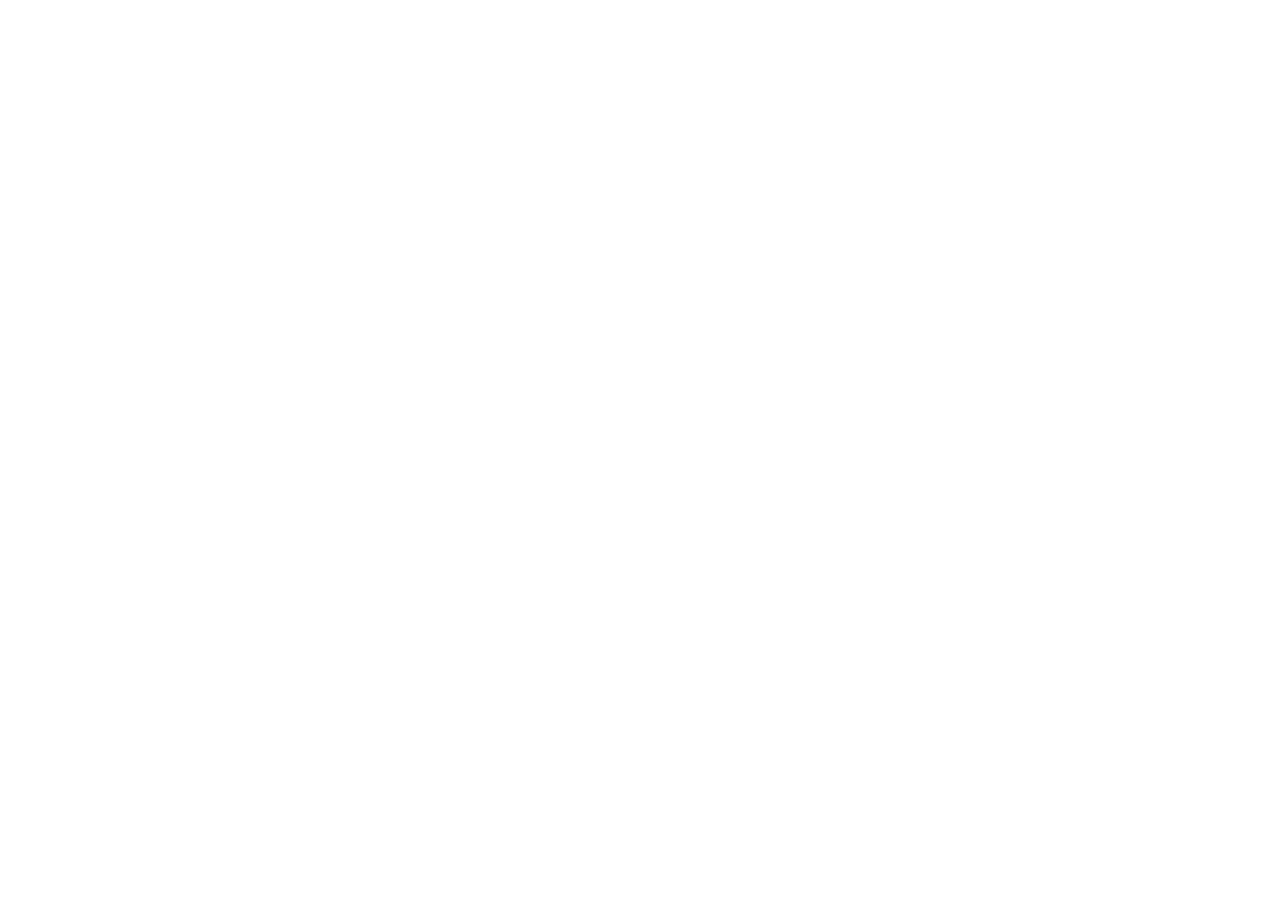
==== index.html @ d8deb010 "ok" ====
<!doctype html>
<html lang="en">
  <head>
    <!-- Required meta tags -->
    <meta charset="utf-8">
    <meta name="viewport" content="width=device-width, initial-scale=1, shrink-to-fit=no">

    <!-- Bootstrap CSS -->
    <link rel="stylesheet" href="./css/bootstrap.min (1).css">

    <title>ProDoc</title>
  </head>
  <body>
    <div class="container">

        <div>
            <!-- Josh NAVBAR  -->
            <div data-url="./home/navbar.html"></div>
            <!-- Charles Main Page -->
            <div data-url="./home/1welcome.html"></div>
            <!-- Rayson Info Bar -->
            <div data-url="./home/services.html"></div>
            <!-- Jerry 2nd Page -->
            <div data-url="./home/2benefits.html"></div>
            <!-- Michael Departments -->
            <div data-url="./home/departments.html"></div>
            <!-- Antony Testimony -->
            <div data-url="./home/3testimony.html"></div>
            <!-- Keaton List of Doctors -->
            <div data-url="./home/doctors.html"></div>
        </div>

    </div>

    <!-- Optional JavaScript -->
    <!-- jQuery first, then Popper.js, then Bootstrap JS -->
    <script src="https://code.jquery.com/jquery-3.3.1.min.js"></script>
    <script src="https://cdnjs.cloudflare.com/ajax/libs/popper.js/1.14.7/umd/popper.min.js" integrity="sha384-UO2eT0CpHqdSJQ6hJty5KVphtPhzWj9WO1clHTMGa3JDZwrnQq4sF86dIHNDz0W1" crossorigin="anonymous"></script>
    <script src="https://stackpath.bootstrapcdn.com/bootstrap/4.3.1/js/bootstrap.min.js" integrity="sha384-JjSmVgyd0p3pXB1rRibZUAYoIIy6OrQ6VrjIEaFf/nJGzIxFDsf4x0xIM+B07jRM" crossorigin="anonymous"></script>
    <script src="./js/script.js"></script>
  </body>
</html>
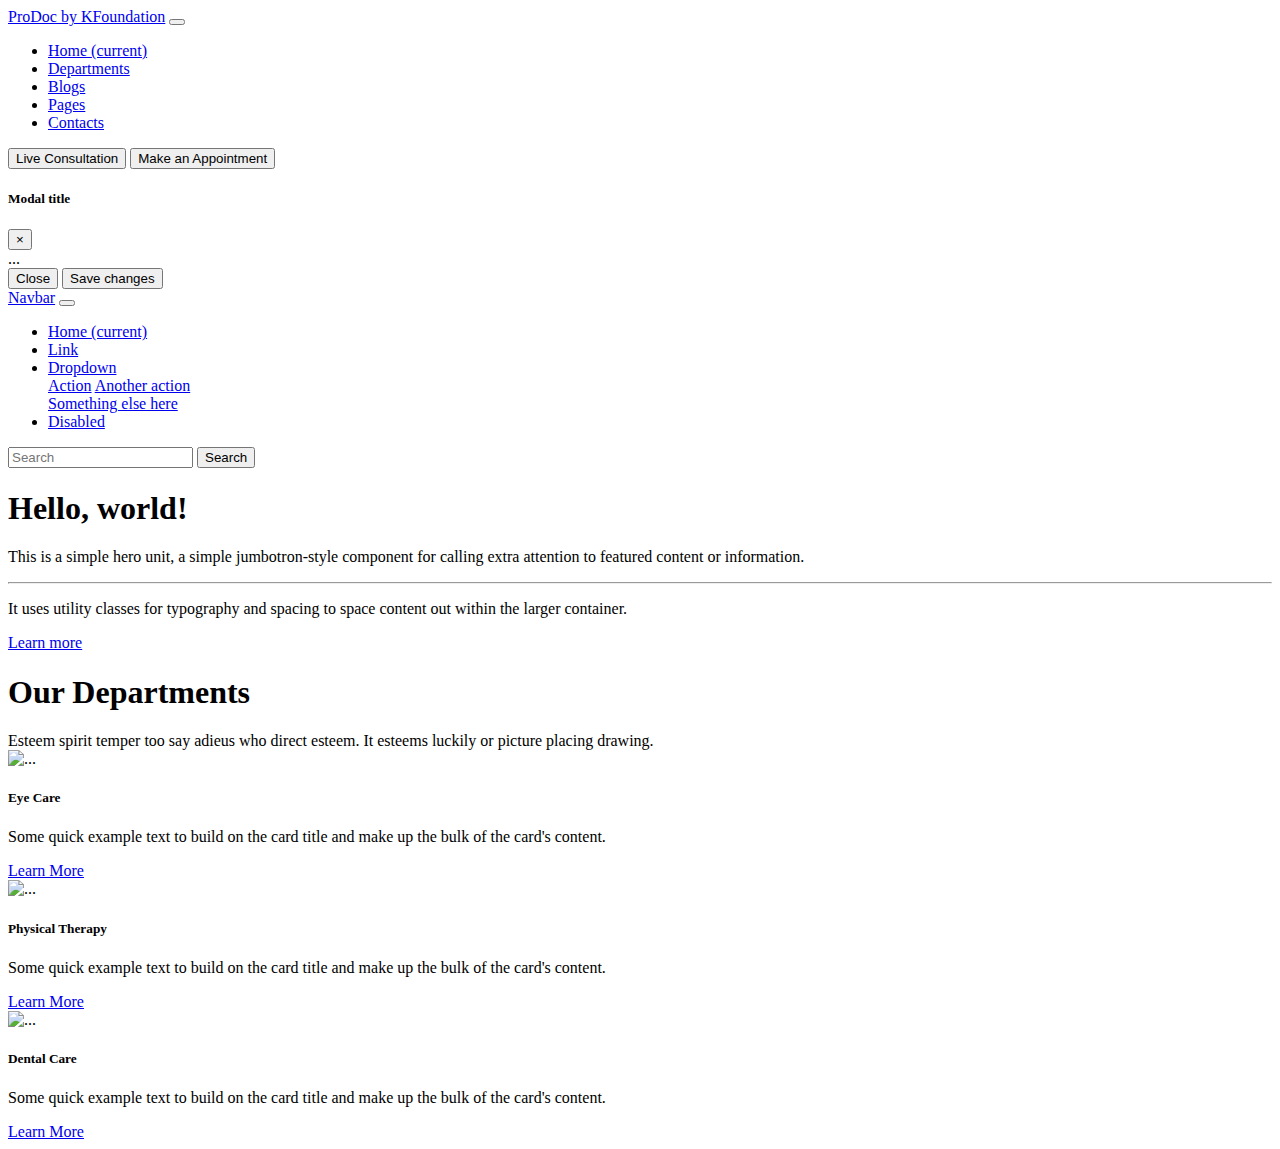
==== commit 78ec0b1b: "modify navbar" ====
--- a/index.html
+++ b/index.html
@@ -1,42 +1,53 @@
 <!doctype html>
 <html lang="en">
-  <head>
-    <!-- Required meta tags -->
-    <meta charset="utf-8">
-    <meta name="viewport" content="width=device-width, initial-scale=1, shrink-to-fit=no">
 
-    <!-- Bootstrap CSS -->
-    <link rel="stylesheet" href="./css/bootstrap.min (1).css">
+<head>
+  <!-- Required meta tags -->
+  <meta charset="utf-8">
+  <meta name="viewport" content="width=device-width, initial-scale=1, shrink-to-fit=no">
 
-    <title>ProDoc</title>
-  </head>
-  <body>
-    <div class="container">
+  <!-- Bootstrap CSS -->
+  <link rel="stylesheet" href="./css/bootstrap.min (1).css">
 
-        <div>
-            <!-- Josh NAVBAR  -->
-            <div data-url="./home/navbar.html"></div>
-            <!-- Charles Main Page -->
-            <div data-url="./home/1welcome.html"></div>
-            <!-- Rayson Info Bar -->
-            <div data-url="./home/services.html"></div>
-            <!-- Jerry 2nd Page -->
-            <div data-url="./home/2benefits.html"></div>
-            <!-- Michael Departments -->
-            <div data-url="./home/departments.html"></div>
-            <!-- Antony Testimony -->
-            <div data-url="./home/3testimony.html"></div>
-            <!-- Keaton List of Doctors -->
-            <div data-url="./home/doctors.html"></div>
-        </div>
+  <title>ProDoc|KFoundation</title>
+</head>
 
+<body>
+  <div class="container">
+
+    <div>
+      <!-- Josh Navigation Bar  -->
+      <div data-url="./home/navbar.html"></div>
+      <!-- Charles Main Welcome Page -->
+      <div data-url="./home/welcome.html"></div>
+      <!-- Rayson Provided Services -->
+      <div data-url="./home/services.html"></div>
+      <!-- Jerry Benefits -->
+      <div data-url="./home/benefits.html"></div>
+      <!-- Michael Departments -->
+      <div data-url="./home/departments.html"></div>
+      <!-- Antony Testimonies -->
+      <div data-url="./home/testimonies.html"></div>
+      <!-- Keaton Doctors List -->
+      <div data-url="./home/doctors.html"></div>
+      <!-- Keaton About -->
+      <div data-url="./home/about.html"></div>
     </div>
 
-    <!-- Optional JavaScript -->
-    <!-- jQuery first, then Popper.js, then Bootstrap JS -->
-    <script src="https://code.jquery.com/jquery-3.3.1.min.js"></script>
-    <script src="https://cdnjs.cloudflare.com/ajax/libs/popper.js/1.14.7/umd/popper.min.js" integrity="sha384-UO2eT0CpHqdSJQ6hJty5KVphtPhzWj9WO1clHTMGa3JDZwrnQq4sF86dIHNDz0W1" crossorigin="anonymous"></script>
-    <script src="https://stackpath.bootstrapcdn.com/bootstrap/4.3.1/js/bootstrap.min.js" integrity="sha384-JjSmVgyd0p3pXB1rRibZUAYoIIy6OrQ6VrjIEaFf/nJGzIxFDsf4x0xIM+B07jRM" crossorigin="anonymous"></script>
-    <script src="./js/script.js"></script>
-  </body>
+
+
+
+
+  <!-- Optional JavaScript -->
+  <!-- jQuery first, then Popper.js, then Bootstrap JS -->
+  <script src="https://code.jquery.com/jquery-3.3.1.min.js"></script>
+  <script src="https://cdnjs.cloudflare.com/ajax/libs/popper.js/1.14.7/umd/popper.min.js"
+    integrity="sha384-UO2eT0CpHqdSJQ6hJty5KVphtPhzWj9WO1clHTMGa3JDZwrnQq4sF86dIHNDz0W1" crossorigin="anonymous">
+  </script>
+  <script src="https://stackpath.bootst4rapcdn.com/bootstrap/4.3.1/js/bootstrap.min.js"
+    integrity="sha384-JjSmVgyd0p3pXB1rRibZUAYoIIy6OrQ6VrjIEaFf/nJGzIxFDsf4x0xIM+B07jRM" crossorigin="anonymous">
+  </script>
+  <script src="./js/script.js"></script>
+</body>
+
 </html>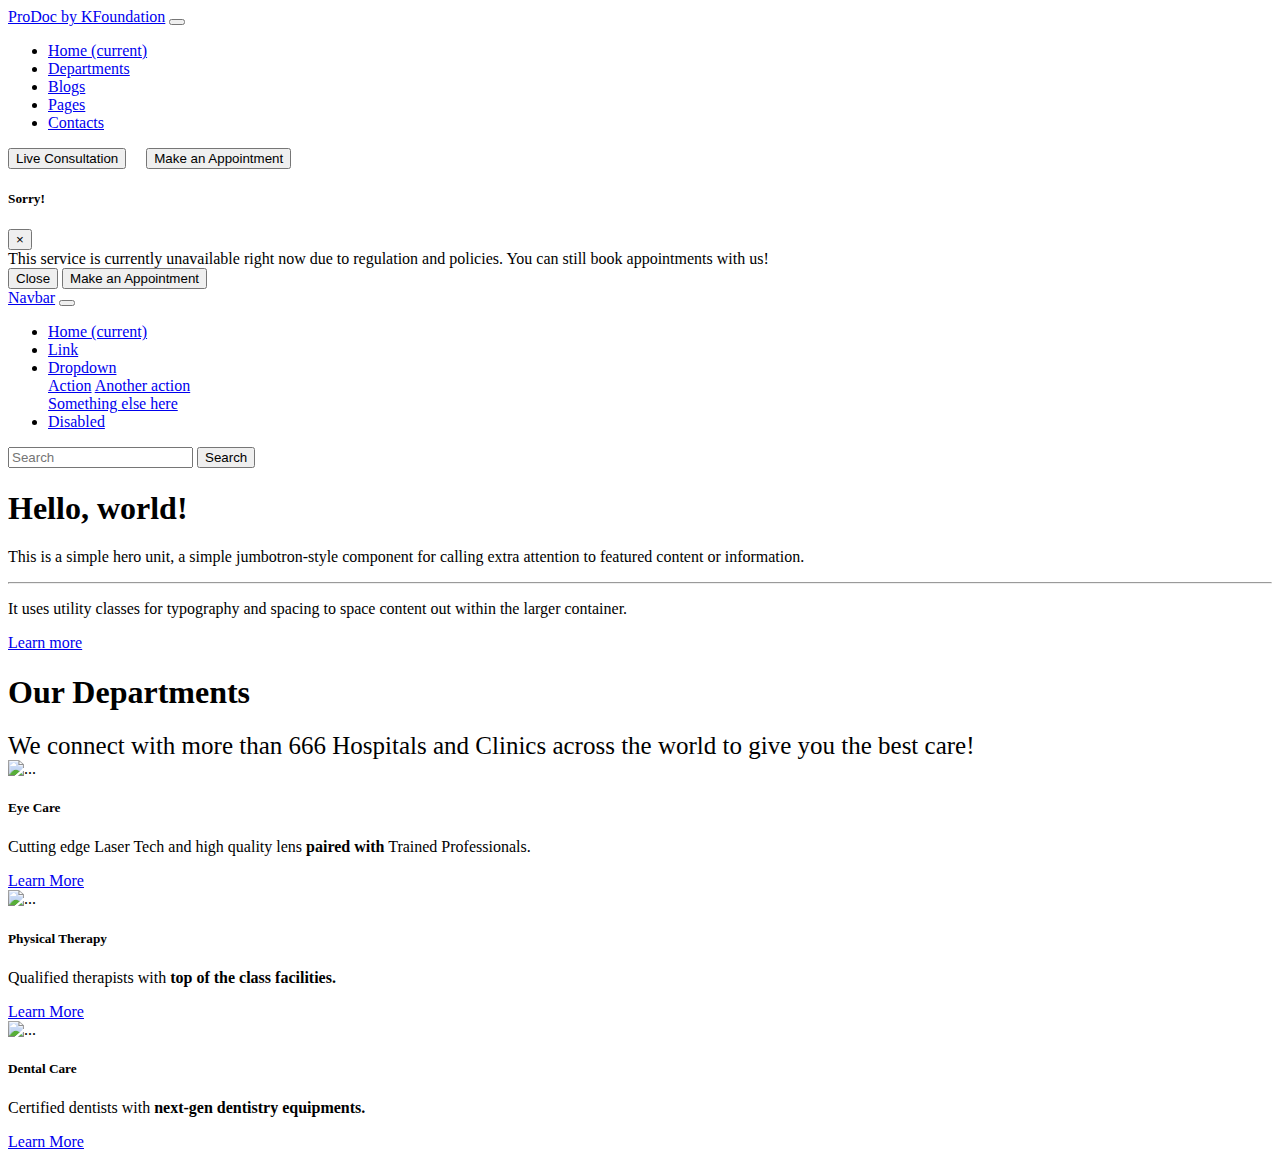
==== commit 69583365: "added departments. more to come" ====
--- a/index.html
+++ b/index.html
@@ -44,9 +44,10 @@
   <script src="https://cdnjs.cloudflare.com/ajax/libs/popper.js/1.14.7/umd/popper.min.js"
     integrity="sha384-UO2eT0CpHqdSJQ6hJty5KVphtPhzWj9WO1clHTMGa3JDZwrnQq4sF86dIHNDz0W1" crossorigin="anonymous">
   </script>
-  <script src="https://stackpath.bootst4rapcdn.com/bootstrap/4.3.1/js/bootstrap.min.js"
+  <!-- <script src="https://stackpath.bootst4rapcdn.com/bootstrap/4.3.1/js/bootstrap.min.js"
     integrity="sha384-JjSmVgyd0p3pXB1rRibZUAYoIIy6OrQ6VrjIEaFf/nJGzIxFDsf4x0xIM+B07jRM" crossorigin="anonymous">
-  </script>
+  </script> -->
+  <script src="./js/bootstrap.min.js"></script>
   <script src="./js/script.js"></script>
 </body>
 
